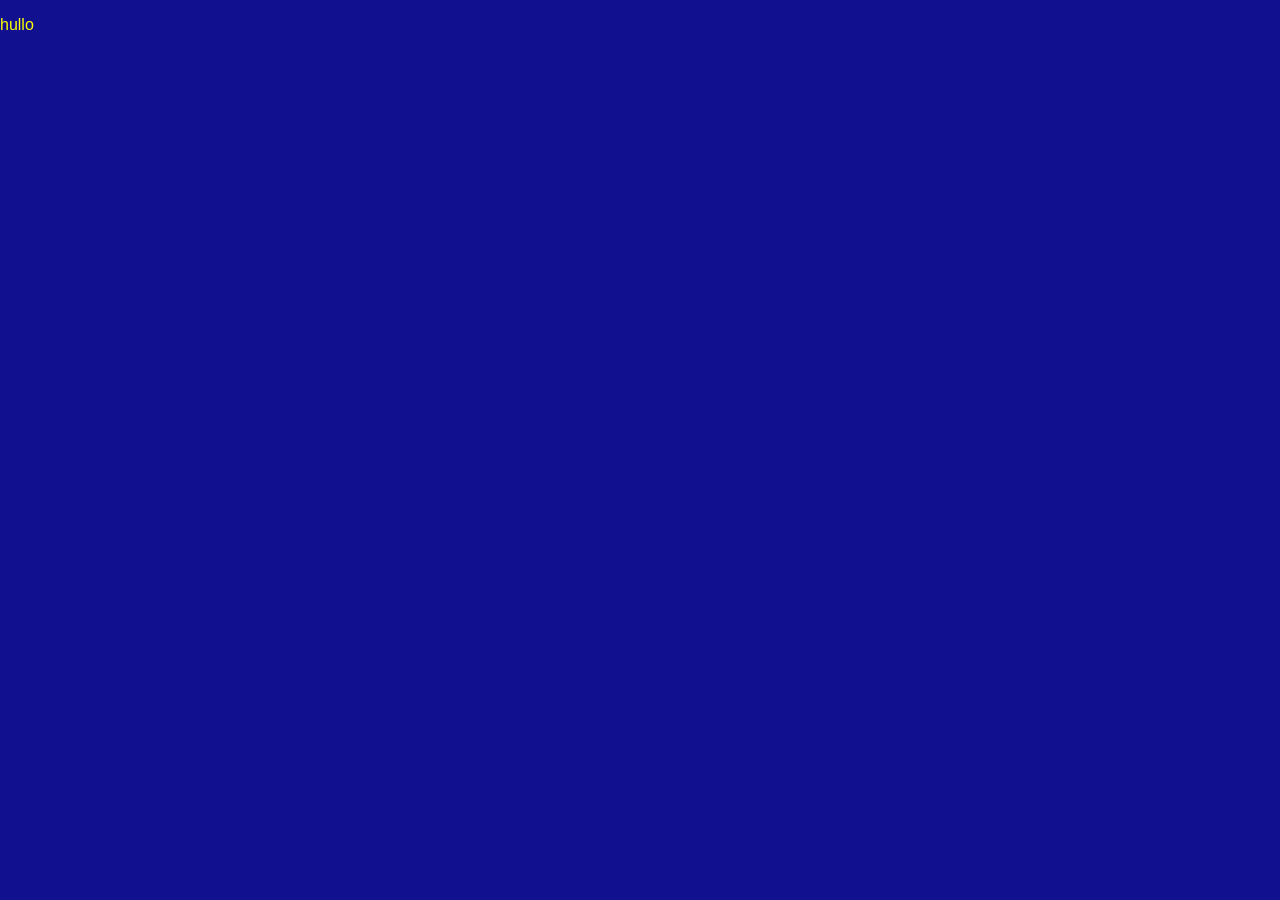
==== test.html @ bbaac621 "Header text started white header-text and fixed nav bar" ====
<!DOCTYPE html>
<html lang="en">
<head>
    <meta charset="UTF-8">
    <meta name="viewport" content="width=device-width, initial-scale=1.0">
    <title>Document</title>
    <link rel="stylesheet" href="/test.css">
</head>
<body>
    <div class="text">
        <p>hullo</p>
    </div>
</body> 
</html>
---- test.css ----
body{
    margin: 0;
    padding: 0;
    font-family: sans-serif;
    background-color: rgb(17, 17, 143);
}

.text p{
    color: yellow;

}
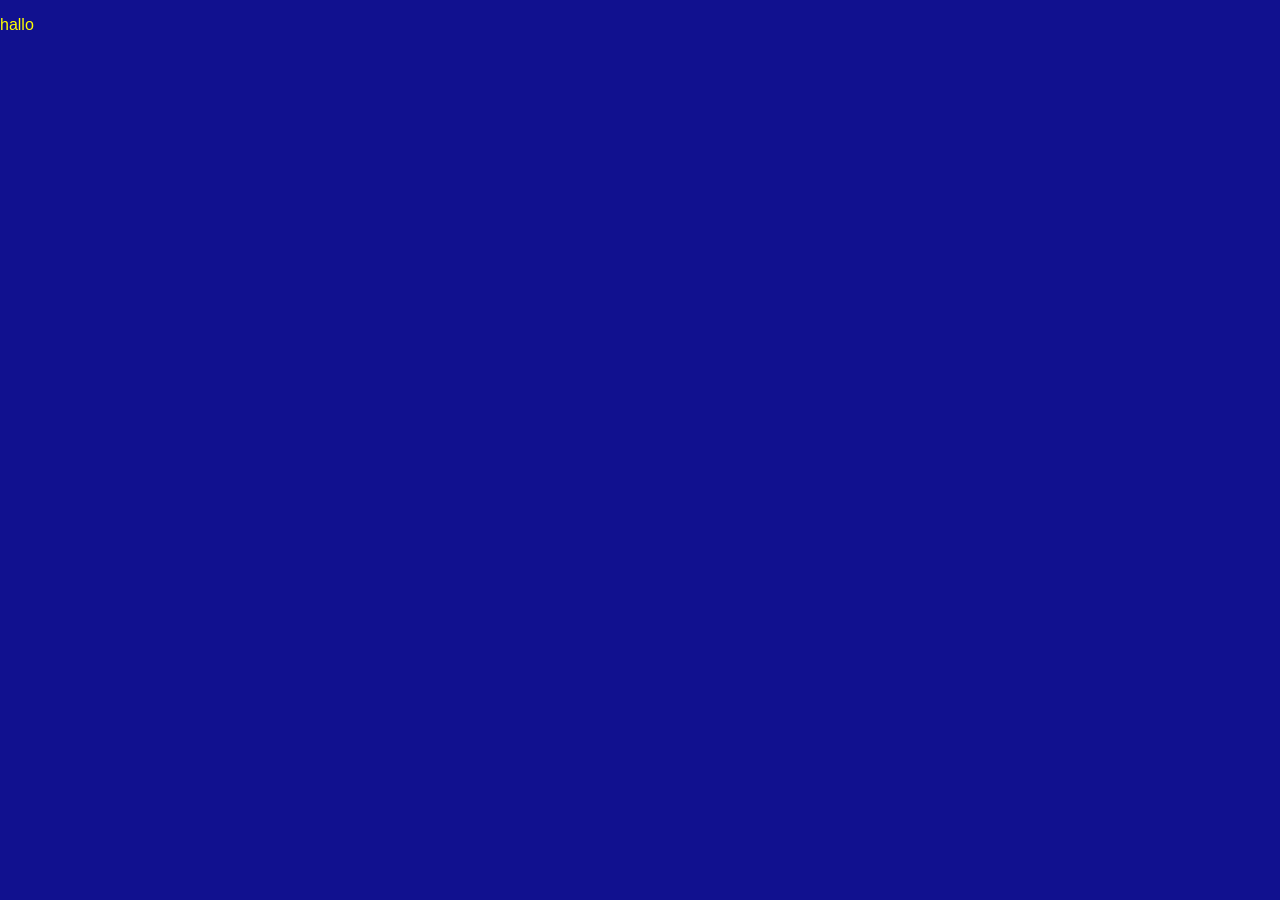
==== commit 814d6424: "custom font" ====
--- a/test.html
+++ b/test.html
@@ -8,7 +8,7 @@
 </head>
 <body>
     <div class="text">
-        <p>hullo</p>
+        <p>hallo</p>
     </div>
 </body> 
 </html>
--- a/test.css
+++ b/test.css
@@ -1,7 +1,7 @@
 body{
     margin: 0;
     padding: 0;
-    font-family: sans-serif;
+    font-family:sans-serif;
     background-color: rgb(17, 17, 143);
 }
 
